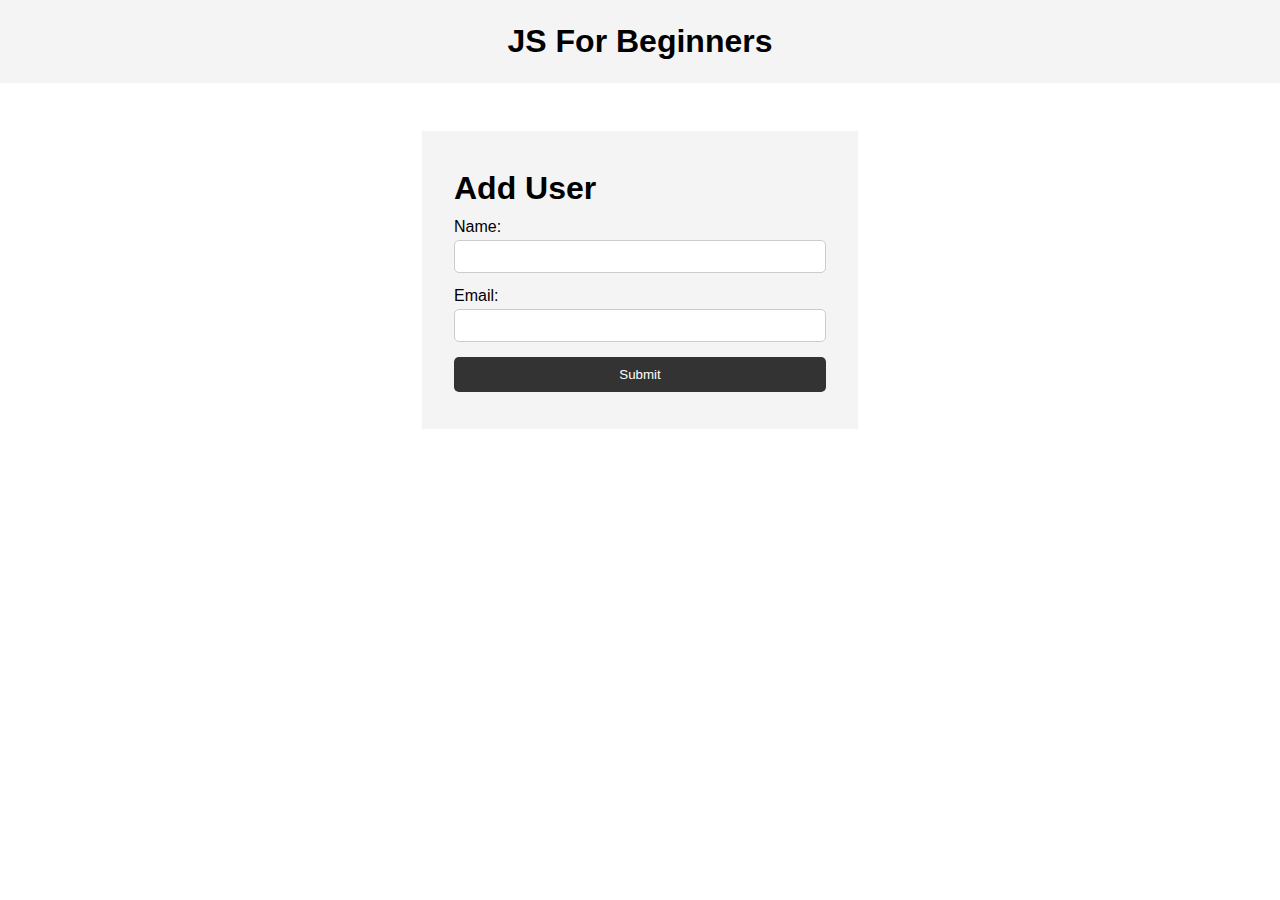
==== js_exersice/index.html @ ecff5397 "ninth commit" ====
<!DOCTYPE html>
<html lang="en">
  <head>
    <meta charset="UTF-8" />
    <meta name="viewport" content="width=device-width, initial-scale=1.0" />
    <meta http-equiv="X-UA-Compatible" content="ie=edge" />
    <title>JS For Beginners</title>
    <link rel="stylesheet" href="style.css">
  </head>
  <body>
    <header>
      <h1>JS For Beginners</h1>
    </header>

    <section class="container">
      <form id="my-form">
        <h1>Add User</h1>
        <div class="msg"></div>
        <div>
          <label for="name">Name:</label>
          <input type="text" id="name">
        </div>
        <div>
          <label for="email">Email:</label>
          <input type="text" id="email">
        </div>
        <input class="btn" type="submit" value="Submit">
      </form>

      <ul id="users"></ul>

      <!-- <ul class="items">
        <li class="item">Item 1</li>
        <li class="item">Item 2</li>
        <li class="item">Item 3</li>
      </ul> -->
    </section>
    

    <script src="app.js"></script>
  </body>
</html>
---- js_exersice/style.css ----
* {
    margin: 0;
    padding: 0;
    box-sizing: border-box;
  }
  
  body {
    font-family: Arial, Helvetica, sans-serif;
    line-height: 1.6;
  }
  
  ul {
    list-style: none;
  }
  
  ul li {
    padding: 5px;
    background: #f4f4f4;
    margin: 5px 0;
  }
  
  header {
    background: #f4f4f4;
    padding: 1rem;
    text-align: center;
  }
  
  .container {
    margin: auto;
    width: 500px;
    overflow: auto;
    padding: 3rem 2rem;
  }
  
  #my-form {
    padding: 2rem;
    background: #f4f4f4;
  }
  
  #my-form label {
    display: block;
  }
  
  #my-form input[type='text'] {
    width: 100%;
    padding: 8px;
    margin-bottom: 10px;
    border-radius: 5px;
    border: 1px solid #ccc;
  }
  
  .btn {
    display: block;
    width: 100%;
    padding: 10px 15px;
    border: 0;
    background: #333;
    color: #fff;
    border-radius: 5px;
    margin: 5px 0;
  }
  
  .btn:hover {
    background: #444;
  }
  
  .bg-dark {
    background: #333;
    color: #fff;
  }
  
  .error {
    background: orangered;
    color: #fff;
    padding: 5px;
    margin: 5px;
  }
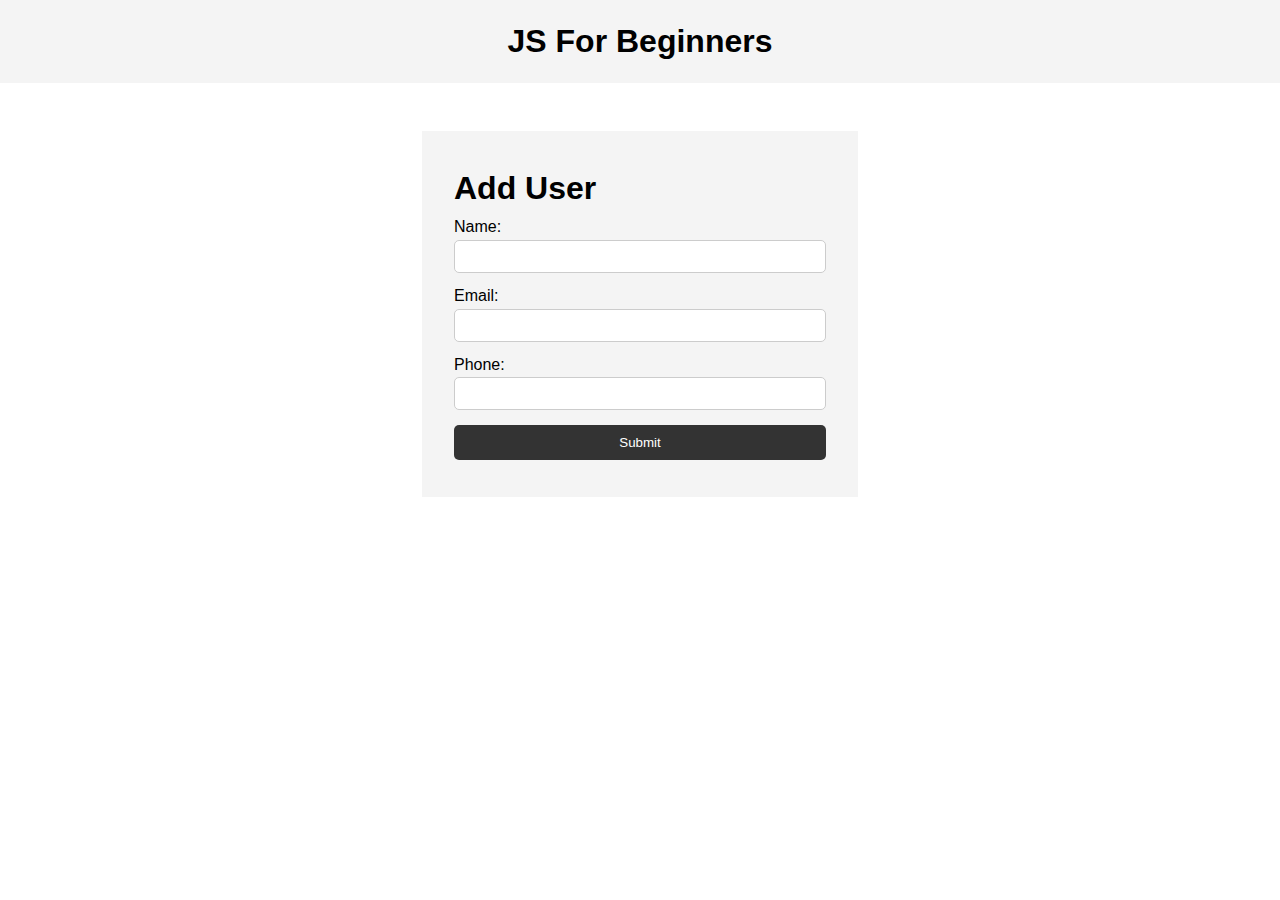
==== commit 286cfdd5: "Eleventh commit" ====
--- a/js_exersice/index.html
+++ b/js_exersice/index.html
@@ -24,6 +24,10 @@
           <label for="email">Email:</label>
           <input type="text" id="email">
         </div>
+        <div>
+          <label for="phone">Phone:</label>
+          <input type="tel" id="phone">
+        </div>
         <input class="btn" type="submit" value="Submit">
       </form>
 
--- a/js_exersice/style.css
+++ b/js_exersice/style.css
@@ -48,6 +48,13 @@
     border-radius: 5px;
     border: 1px solid #ccc;
   }
+  #my-form input[type='tel'] {
+    width: 100%;
+    padding: 8px;
+    margin-bottom: 10px;
+    border-radius: 5px;
+    border: 1px solid #ccc;
+  }
   
   .btn {
     display: block;
